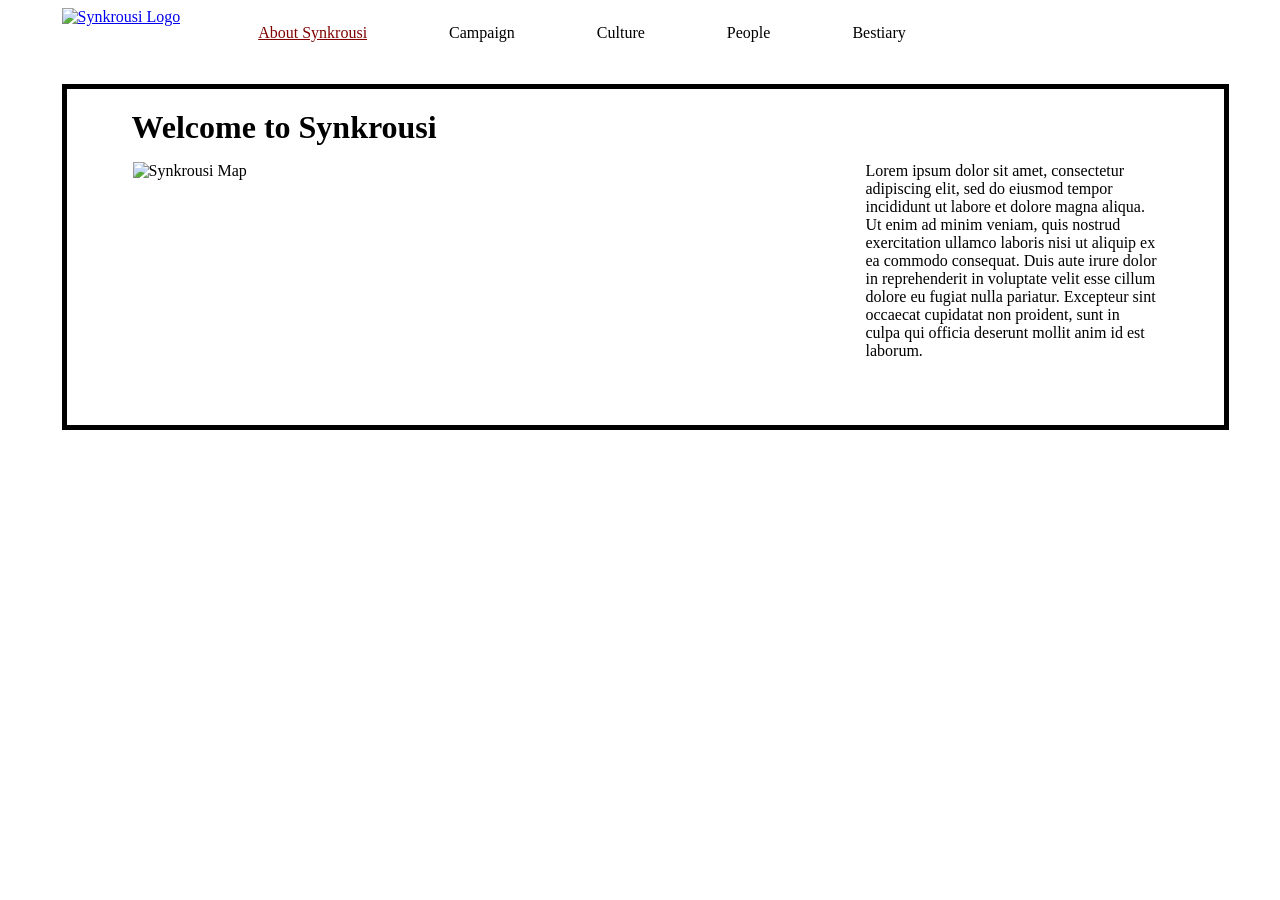
==== About.html @ 83094a53 "Uploading Files" ====
<!DOCTYPE html>

<head>
	<title>Synkrousi Home</title>
	<link rel="stylesheet" href="style.css">
</head>

<body>
<div class="parent">
<div class="header">
<span><a href="Home.html"><img src="Synkrousi Wiki.png" width="286px" height="63px" alt="Synkrousi Logo"></span></a>
<div class="navigation">
	<ul style="padding: 0">
		
		<li><a href="#" style="text-decoration: underline; color: #800000">About Synkrousi</a></li>
		<li><a href="#">Campaign</a></li>
		<li><a href="#">Culture</a></li>
		<li><a href="#">People</a></li>
		<li><a href="#">Bestiary</a></li>
	</ul>
</div>
</div>


	<div class="parchment">
		<h1 style="margin:20px 0px 13px 65px">Welcome to Synkrousi</h1>
		<div class="content">
		<img src="Map.jpg" width="685px" height="513px" alt="Synkrousi Map" style="float:left">
			<div class="p"><p>Lorem ipsum dolor sit amet, consectetur adipiscing elit, sed do eiusmod tempor incididunt ut labore et dolore magna aliqua. Ut enim ad minim veniam, quis nostrud exercitation ullamco laboris nisi ut aliquip ex ea commodo consequat. Duis aute irure dolor in reprehenderit in voluptate velit esse cillum dolore eu fugiat nulla pariatur. Excepteur sint occaecat cupidatat non proident, sunt in culpa qui officia deserunt mollit anim id est laborum.</p></div>
		</div>
	</div>
</body>


</html>
---- style.css ----
@font-face {
	font-family: Dominican;
	src: url(Dominica.ttf);
	
}

body{
background: url("Map-Background.png") repeat;
}


.header{
	width:1060.55px;
	height: 63px;
	margin-bottom: 13px;
	display: flex;
	vertical-align: middle;
}

.navigation{
	width: 735px;
	height: 63px;
	margin:auto 0 auto 0;
	
}

.navigation a{
text-decoration: none;
color: black;
font-family: Dominican;
}

.navigation li{
	list-style-type: none;
	display: inline;
	padding-left: 78px;
}

h1, h2, h3{
	font-family: Dominican;
}

.parchment{
	width: 1157px;
	background: url("parchment.png");
	border: 5px solid black;
}

.content{
	width: 1025px;
	margin: 0 auto 65px auto;
}

.parent{
	width: 1157px;
	height:769px;
	margin: auto;
}

.p{
	width:292px;
	margin:0 0 0 auto;
}

.navigation a:active,.navigation a:hover{
text-decoration: underline;
color: #800000;
}
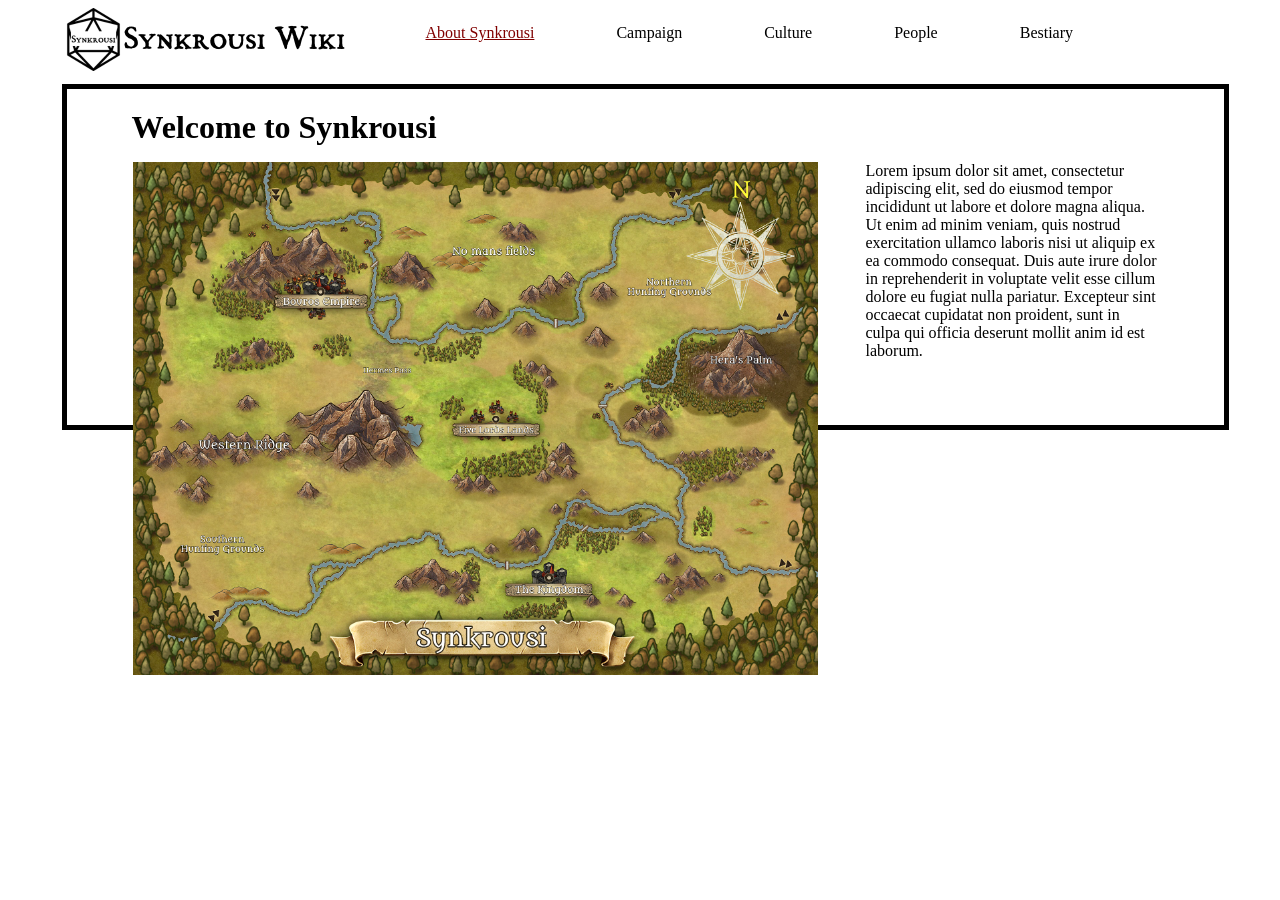
==== commit 8bb959d0: "Update About.html updated images" ====
--- a/About.html
+++ b/About.html
@@ -8,15 +8,15 @@
 <body>
 <div class="parent">
 <div class="header">
-<span><a href="Home.html"><img src="Synkrousi Wiki.png" width="286px" height="63px" alt="Synkrousi Logo"></span></a>
+<span><a href="Home.html"><img src="images/Synkrousi Wiki.png" width="286px" height="63px" alt="Synkrousi Logo"></span></a>
 <div class="navigation">
 	<ul style="padding: 0">
 		
-		<li><a href="#" style="text-decoration: underline; color: #800000">About Synkrousi</a></li>
-		<li><a href="#">Campaign</a></li>
-		<li><a href="#">Culture</a></li>
-		<li><a href="#">People</a></li>
-		<li><a href="#">Bestiary</a></li>
+		<li><a href="About.html" style="text-decoration: underline; color: #800000">About Synkrousi</a></li>
+		<li><a href="Campaign.html">Campaign</a></li>
+		<li><a href="Culture.html">Culture</a></li>
+		<li><a href="People.html">People</a></li>
+		<li><a href="Bestiary.html">Bestiary</a></li>
 	</ul>
 </div>
 </div>
@@ -25,11 +25,11 @@
 	<div class="parchment">
 		<h1 style="margin:20px 0px 13px 65px">Welcome to Synkrousi</h1>
 		<div class="content">
-		<img src="Map.jpg" width="685px" height="513px" alt="Synkrousi Map" style="float:left">
+		<img src="images/Map.jpg" width="685px" height="513px" alt="Synkrousi Map" style="float:left">
 			<div class="p"><p>Lorem ipsum dolor sit amet, consectetur adipiscing elit, sed do eiusmod tempor incididunt ut labore et dolore magna aliqua. Ut enim ad minim veniam, quis nostrud exercitation ullamco laboris nisi ut aliquip ex ea commodo consequat. Duis aute irure dolor in reprehenderit in voluptate velit esse cillum dolore eu fugiat nulla pariatur. Excepteur sint occaecat cupidatat non proident, sunt in culpa qui officia deserunt mollit anim id est laborum.</p></div>
 		</div>
 	</div>
 </body>
 
 
-</html>+</html>
--- a/style.css
+++ b/style.css
@@ -1,11 +1,11 @@
 @font-face {
 	font-family: Dominican;
-	src: url(Dominica.ttf);
+	src: url(fonts/Dominica.ttf);
 	
 }
 
 body{
-background: url("Map-Background.png") repeat;
+background: url("images/Map-Background.png") repeat;
 }
 
 
@@ -42,7 +42,7 @@
 
 .parchment{
 	width: 1157px;
-	background: url("parchment.png");
+	background: url("images/parchment.png");
 	border: 5px solid black;
 }
 
@@ -65,4 +65,4 @@
 .navigation a:active,.navigation a:hover{
 text-decoration: underline;
 color: #800000;
-}+}
